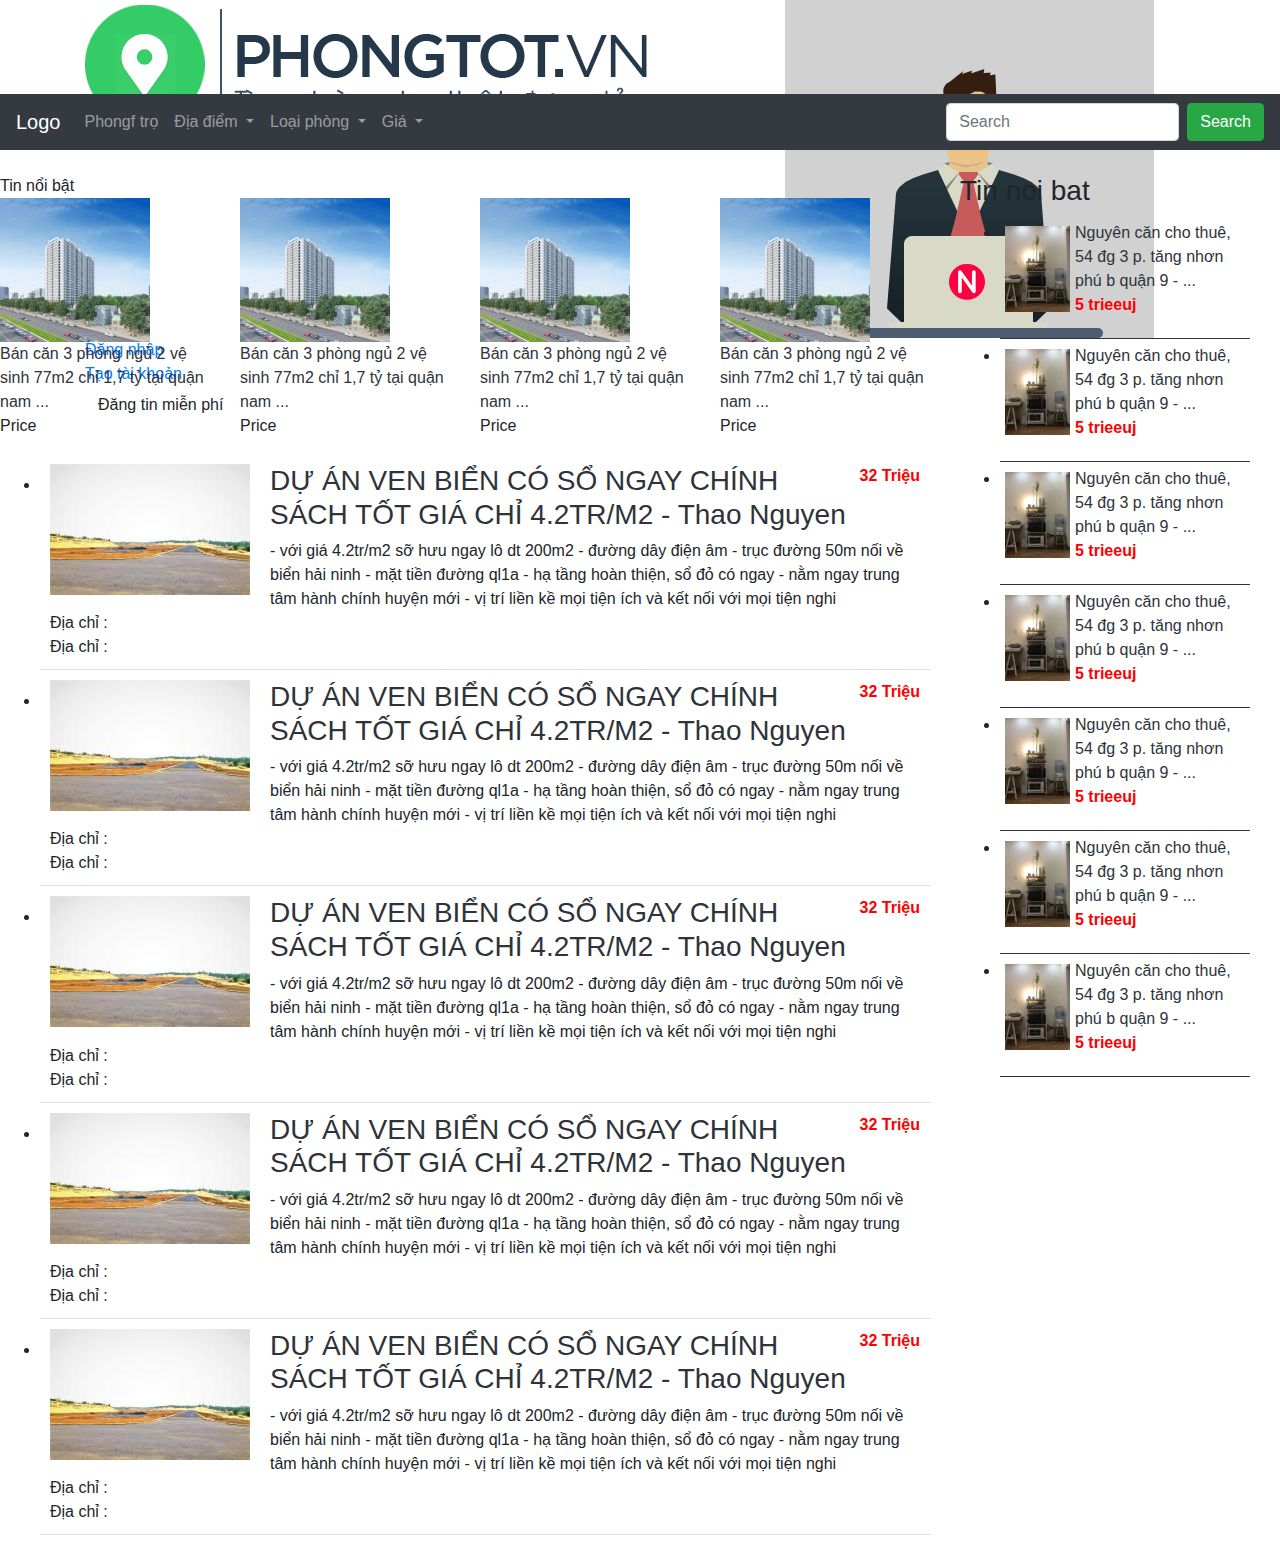
==== index.html @ c42480ae "fix post" ====
<!DOCTYPE html>
<html lang="en">
<head>
    <meta charset="UTF-8">
    <meta name="viewport" content="width=device-width, initial-scale=1.0">
    <title>Document</title>
    
    <link rel="stylesheet" href="https://maxcdn.bootstrapcdn.com/bootstrap/4.5.2/css/bootstrap.min.css">
    <script src="https://ajax.googleapis.com/ajax/libs/jquery/3.5.1/jquery.min.js"></script>
    <script src="https://cdnjs.cloudflare.com/ajax/libs/popper.js/1.16.0/umd/popper.min.js"></script>
    <script src="https://maxcdn.bootstrapcdn.com/bootstrap/4.5.2/js/bootstrap.min.js"></script>
    <link rel="stylesheet" href="css/style.css">
</head>
<body>
    <header id="header" class="header-top ">
        <div class="container">
            <div class="row">
                <div class="col-md-12">
                    <div class="pull-left">
                        <a class="logo" href="http://phongtot.vn"><img class="img-responsive" src="img/phongtot_logo.png"></a>
                    </div>
                    <div class="pull-right">
                                        <div class="header-top-avatar"><img class="img-responsive" src="img/avatar.png"></div>
                        <div class="header-top-user">
                            <div class="user-login"><a class="load_modal_login" href="#tab_auth_login" data-toggle="modal" data-target="#modal_auth">Đăng nhập</a></div>
                                                    <div class="user-register load_modal_register"><a href="javascript: void(0);" data-toggle="modal" data-target="#modal_auth">Tạo tài khoản</a></div>
                                                </div>
                                    </div>
                    <div class="pull-right">
                                        <a class="btn btn-submit-room load_modal_login" data-toggle="modal" data-target="#modal_auth" href="javascript: void(0);">Đăng tin miễn phí</a>
                                    </div>
                    
                </div>
            </div>
        </div>
    </header>
    <div class="clearfix"></div>
    
    

 <!-- slider -->
 <nav class="navbar navbar-expand-lg navbar-dark bg-dark searchbar " style="margin:24px 0;">
  <a class="navbar-brand" href="javascript:void(0)">Logo</a>
  <button class="navbar-toggler navbar-toggler-right" type="button" data-toggle="collapse" data-target="#navb">
    <span class="navbar-toggler-icon"></span>
  </button>

  <div class="collapse navbar-collapse" id="navb">
    <ul class="navbar-nav mr-auto">
     <li class="nav-item">
      <a class="nav-link" href="#">Phongf trọ</a>
    </li>
      <li class="nav-item dropdown">
        <a class="nav-link dropdown-toggle" href="#" id="navbardrop" data-toggle="dropdown">
          Địa điểm
        </a>
        <div class="dropdown-menu">
          <a class="dropdown-item" href="#">Link 1</a>
          <a class="dropdown-item" href="#">Link 2</a>
          <a class="dropdown-item" href="#">Link 3</a>
        </div>
      </li>
      <li class="nav-item dropdown">
        <a class="nav-link dropdown-toggle" href="#" id="navbardrop" data-toggle="dropdown">
          Loại phòng
        </a>
        <div class="dropdown-menu">
          <a class="dropdown-item" href="#">Link 1</a>
          <a class="dropdown-item" href="#">Link 2</a>
          <a class="dropdown-item" href="#">Link 3</a>
        </div>
      </li>
      <li class="nav-item dropdown">
        <a class="nav-link dropdown-toggle" href="#" id="navbardrop" data-toggle="dropdown">
          Giá
        </a>
        <div class="dropdown-menu">
          <a class="dropdown-item" href="#">Link 1</a>
          <a class="dropdown-item" href="#">Link 2</a>
          <a class="dropdown-item" href="#">Link 3</a>
        </div>
      </li>
    </ul>
    <form class="form-inline my-2 my-lg-0">
        
      <input class="form-control mr-sm-2 ipSeacrh" type="text" placeholder="Search">
      <button class="btn btn-success my-2 my-sm-0" type="button">Search</button>
    </form>
  </div>
</nav>
                    
<!-- end slider -->

<div class="content row">
    <div class="left-content col-9">
        <div class="hot-post">
            <div class="hot-post_title">
                Tin nổi bật
            </div>
            <div class="hot-post_content row">
                <div class="hot-room col">
                    <div class="new-room-img">
                        <a href=""><img src="img/new_room.jpg" alt=""></a>
            
                    </div>
                    <div class="basic-info">
                        <a href="">Bán căn 3 phòng ngủ 2 vệ sinh 77m2 chỉ 1,7 tỷ tại quận nam ...</a>
                        <p>Price</p>
                    </div>
                    
                </div>
                <div class="hot-room col">
                    <div class="new-room-img">
                        <a href=""><img src="img/new_room.jpg" alt=""></a>
            
                    </div>
                    <div class="basic-info">
                        <a href="">Bán căn 3 phòng ngủ 2 vệ sinh 77m2 chỉ 1,7 tỷ tại quận nam ...</a>
                        <p>Price</p>
                    </div>
                </div>
                <div class="hot-room col">
                    <div class="new-room-img">
                        <a href=""><img src="img/new_room.jpg" alt=""></a>
            
                    </div>
                    <div class="basic-info">
                        <a href="">Bán căn 3 phòng ngủ 2 vệ sinh 77m2 chỉ 1,7 tỷ tại quận nam ...</a>
                        <p>Price</p>
                    </div>
                </div>
                <div class="hot-room col">
                    <div class="new-room-img">
                        <a href=""><img src="img/new_room.jpg" alt=""></a>
            
                    </div>
                    <div class="basic-info">
                        <a href="">Bán căn 3 phòng ngủ 2 vệ sinh 77m2 chỉ 1,7 tỷ tại quận nam ...</a>
                        <p>Price</p>
                    </div>
                </div>
            </div>
        </div>
        <div class="exp-post">
            <ul class="room_post_list">
                <li class="room_post rp1">
                    <div class="room_post_img">
                        <a href=""><img src="img/room_post1.jpg" alt=""></a>
                    </div>
                    <div class="room_post_content">
                        <p class="price"><span>32 Triệu</span></p>
                        <h3 class="title"><a href="">DỰ ÁN VEN BIỂN CÓ SỔ NGAY CHÍNH SÁCH TỐT GIÁ CHỈ 4.2TR/M2 - Thao Nguyen</a></h3>
                        
                        <div class="intro">- với giá 4.2tr/m2 sỡ hưu ngay lô dt 200m2 - đường dây điện âm - 
                            trục đường 50m nối về biển hải ninh - mặt tiền đường ql1a - hạ tầng hoàn thiện, 
                            sổ đỏ có ngay - nằm ngay trung tâm hành chính huyện mới - vị trí liền kề mọi tiện ích 
                            và kết nối với mọi tiện nghi
                        </div>
                        <div class="info1">
                            Địa chỉ :
                        </div>
                        <div class="info2">
                            Địa chỉ :
                        </div>
                    </div>
                    <div class="clear"></div>
                </li>
                <li class="room_post rp1">
                    <div class="room_post_img">
                        <a href=""><img src="img/room_post1.jpg" alt=""></a>
                    </div>
                    <div class="room_post_content">
                        <p class="price"><span>32 Triệu</span></p>
                        <h3 class="title"><a href="">DỰ ÁN VEN BIỂN CÓ SỔ NGAY CHÍNH SÁCH TỐT GIÁ CHỈ 4.2TR/M2 - Thao Nguyen</a></h3>
                        
                        <div class="intro">- với giá 4.2tr/m2 sỡ hưu ngay lô dt 200m2 - đường dây điện âm - 
                            trục đường 50m nối về biển hải ninh - mặt tiền đường ql1a - hạ tầng hoàn thiện, 
                            sổ đỏ có ngay - nằm ngay trung tâm hành chính huyện mới - vị trí liền kề mọi tiện ích 
                            và kết nối với mọi tiện nghi
                        </div>
                        <div class="info1">
                            Địa chỉ :
                        </div>
                        <div class="info2">
                            Địa chỉ :
                        </div>
                    </div><div class="clear"></div>
                </li>
                <li class="room_post rp1">
                    <div class="room_post_img">
                        <a href=""><img src="img/room_post1.jpg" alt=""></a>
                    </div>
                    <div class="room_post_content">
                        <p class="price"><span>32 Triệu</span></p>
                        <h3 class="title"><a href="">DỰ ÁN VEN BIỂN CÓ SỔ NGAY CHÍNH SÁCH TỐT GIÁ CHỈ 4.2TR/M2 - Thao Nguyen</a></h3>
                        
                        <div class="intro">- với giá 4.2tr/m2 sỡ hưu ngay lô dt 200m2 - đường dây điện âm - 
                            trục đường 50m nối về biển hải ninh - mặt tiền đường ql1a - hạ tầng hoàn thiện, 
                            sổ đỏ có ngay - nằm ngay trung tâm hành chính huyện mới - vị trí liền kề mọi tiện ích 
                            và kết nối với mọi tiện nghi
                        </div>
                        <div class="info1">
                            Địa chỉ :
                        </div>
                        <div class="info2">
                            Địa chỉ :
                        </div>
                    </div><div class="clear"></div>
                </li>
                <li class="room_post rp1">
                    <div class="room_post_img">
                        <a href=""><img src="img/room_post1.jpg" alt=""></a>
                    </div>
                    <div class="room_post_content">
                        <p class="price"><span>32 Triệu</span></p>
                        <h3 class="title"><a href="">DỰ ÁN VEN BIỂN CÓ SỔ NGAY CHÍNH SÁCH TỐT GIÁ CHỈ 4.2TR/M2 - Thao Nguyen</a></h3>
                        
                        <div class="intro">- với giá 4.2tr/m2 sỡ hưu ngay lô dt 200m2 - đường dây điện âm - 
                            trục đường 50m nối về biển hải ninh - mặt tiền đường ql1a - hạ tầng hoàn thiện, 
                            sổ đỏ có ngay - nằm ngay trung tâm hành chính huyện mới - vị trí liền kề mọi tiện ích 
                            và kết nối với mọi tiện nghi
                        </div>
                        <div class="info1">
                            Địa chỉ :
                        </div>
                        <div class="info2">
                            Địa chỉ :
                        </div>
                    </div><div class="clear"></div>
                </li>
                <li class="room_post rp1">
                    <div class="room_post_img">
                        <a href=""><img src="img/room_post1.jpg" alt=""></a>
                    </div>
                    <div class="room_post_content">
                        <p class="price"><span>32 Triệu</span></p>
                        <h3 class="title"><a href="">DỰ ÁN VEN BIỂN CÓ SỔ NGAY CHÍNH SÁCH TỐT GIÁ CHỈ 4.2TR/M2 - Thao Nguyen</a></h3>
                        
                        <div class="intro">- với giá 4.2tr/m2 sỡ hưu ngay lô dt 200m2 - đường dây điện âm - 
                            trục đường 50m nối về biển hải ninh - mặt tiền đường ql1a - hạ tầng hoàn thiện, 
                            sổ đỏ có ngay - nằm ngay trung tâm hành chính huyện mới - vị trí liền kề mọi tiện ích 
                            và kết nối với mọi tiện nghi
                        </div>
                        <div class="info1">
                            Địa chỉ :
                        </div>
                        <div class="info2">
                            Địa chỉ :
                        </div>
                    </div><div class="clear"></div>
                </li>
            </ul>
        </div>
    </div>
    <div class="right-content col-3">
        <div class="right_title">
            <h3>Tin noi bat</h3>
        </div>
        <ul class="right_room_list">
            <li class="rr_post">
                <a href="" class="img"><img src="img/anh_1.jpg" alt=""></a>
                <a href="" class="title">Nguyên căn cho thuê, 54 đg 3 p. tăng nhơn phú b quận 9 - ...</a>
                <p class="price">5 trieeuj</p>
                <div class="clear"></div>

            </li>
            <li class="rr_post">
                <a href="" class="img"><img src="img/anh_1.jpg" alt=""></a>
                <a href="" class="title">Nguyên căn cho thuê, 54 đg 3 p. tăng nhơn phú b quận 9 - ...</a>
                <p class="price">5 trieeuj</p>
                <div class="clear"></div>
            </li>
            <li class="rr_post">
                <a href="" class="img"><img src="img/anh_1.jpg" alt=""></a>
                <a href="" class="title">Nguyên căn cho thuê, 54 đg 3 p. tăng nhơn phú b quận 9 - ...</a>
                <p class="price">5 trieeuj</p><div class="clear"></div>
            </li>
            <li class="rr_post">
                <a href="" class="img"><img src="img/anh_1.jpg" alt=""></a>
                <a href="" class="title">Nguyên căn cho thuê, 54 đg 3 p. tăng nhơn phú b quận 9 - ...</a>
                <p class="price">5 trieeuj</p><div class="clear"></div>
            </li>
            <li class="rr_post">
                <a href="" class="img"><img src="img/anh_1.jpg" alt=""></a>
                <a href="" class="title">Nguyên căn cho thuê, 54 đg 3 p. tăng nhơn phú b quận 9 - ...</a>
                <p class="price">5 trieeuj</p><div class="clear"></div>
            </li>
            <li class="rr_post">
                <a href="" class="img"><img src="img/anh_1.jpg" alt=""></a>
                <a href="" class="title">Nguyên căn cho thuê, 54 đg 3 p. tăng nhơn phú b quận 9 - ...</a>
                <p class="price">5 trieeuj</p><div class="clear"></div>
            </li>
            <li class="rr_post">
                <a href="" class="img"><img src="img/anh_1.jpg" alt=""></a>
                <a href="" class="title">Nguyên căn cho thuê, 54 đg 3 p. tăng nhơn phú b quận 9 - ...</a>
                <p class="price">5 trieeuj</p><div class="clear"></div>
            </li>
        </ul>
    </div>
</div>
 <!-- Start footer -->
 
</body>
</html>
---- css/style.css ----
body {
    font-family: 'Open Sans', Tahoma, Arial, sans-serif;
}

.header-top {
    background: #ffffff;
    ;
    color: #FFF;
    height: 70px;
    width: 100%;
}

.container {
    width: 100%;
}

.pull-left {
    float: left;
}

#id_back_top {
    width: 100%;
    height: 65px;
    float: left;
}

.fa-home {
    color: #33cc66;
    margin-left: 0.5rem;
}

.navbar-brand img {
    max-width: 100%;
    height: auto;
}

.content {
    width: 100%;
    display: -webkit-box;
    background: #fff;
}

.content a {
    color: #2e3339;
    text-decoration: none;
}

ul .room_post_list {
    list-style-type: none;
}

.room_post {
    width: 100%;
    padding: 10px;
    padding-right: 10px;
    border-bottom: 1px solid rgb(224, 224, 224);
}

.room_post .room_post_img {
    width: 200px;
    float: left;
    margin-right: 20px;
}

.room_post_content .price {
    float: right;
    color: red;
    font-weight: bolder;
}

.right_room_list {
    width: 100%;
}

.right_room_list .rr_post {
    padding: 5px 0px;
    border-bottom: #2e3339 solid 1px;
}

.right_room_list .rr_post .img {
    float: left;
    display: block;
    overflow: hidden;
    width: 30%;
}

.right_room_list .rr_post a img {
    width: 100%;
    height: 70%;
    padding: 5px;
}

.right_room_list .rr_post .title {
    padding-left: 2%;
    display: block;
}

.right_room_list .rr_post .price {
    color: red;
    font-weight: bold;
}

.clear {
    clear: both;
}
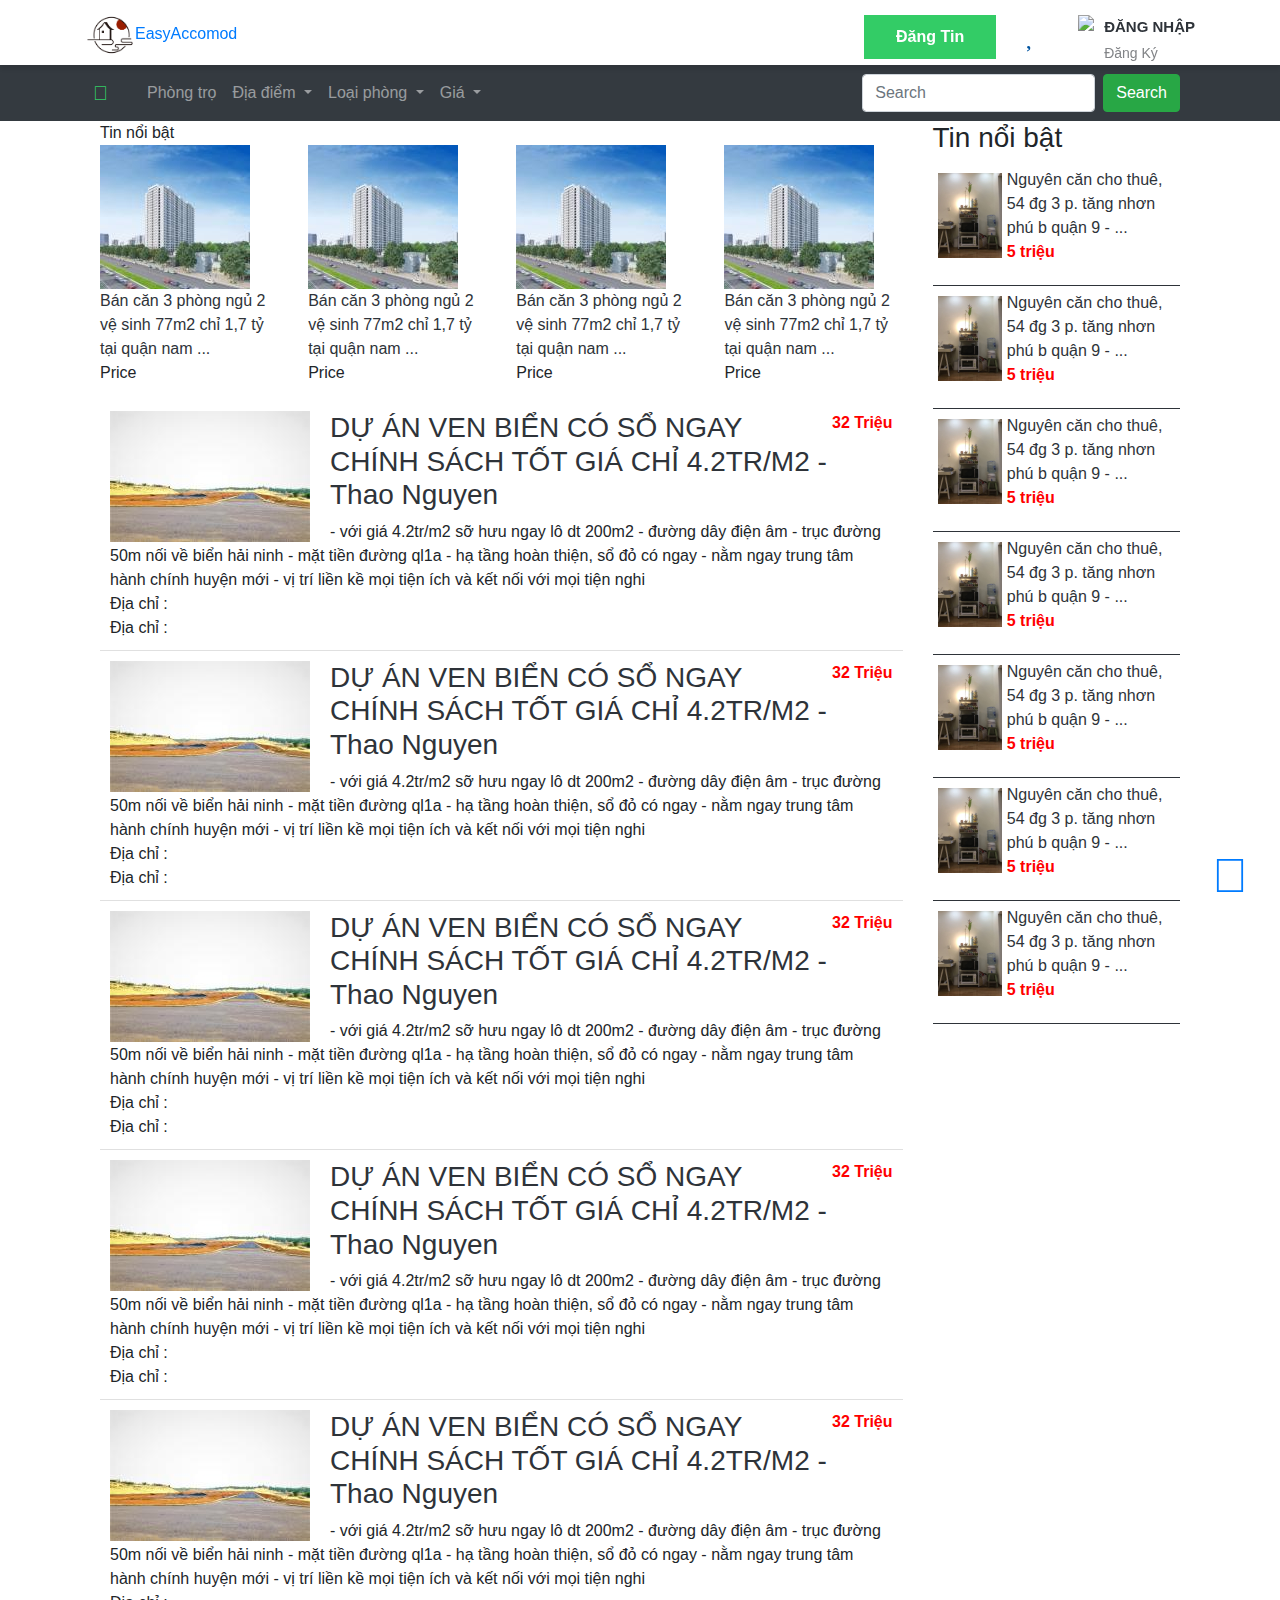
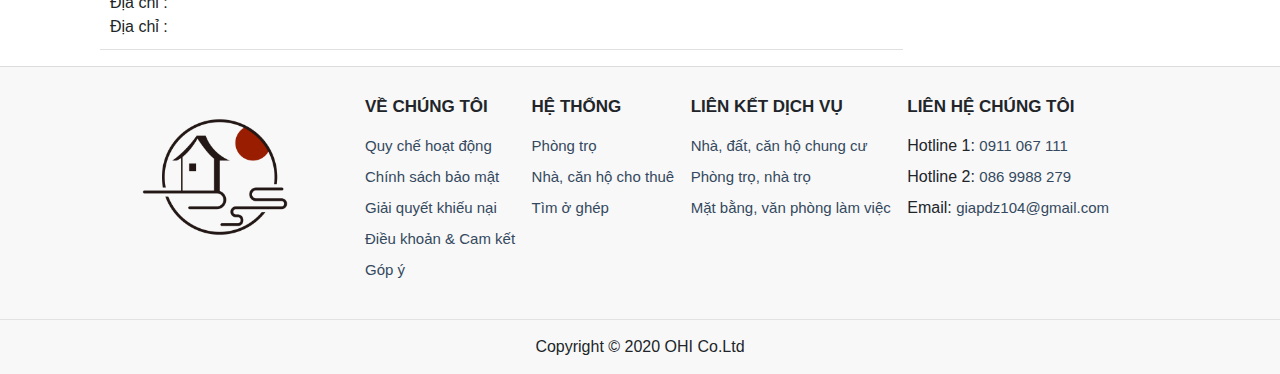
==== commit 9f02f776: "Merge branch 'main' of https://github.com/dinhngochieu21/web_nhatro into main" ====
--- a/index.html
+++ b/index.html
@@ -1,306 +1,288 @@
 <!DOCTYPE html>
 <html lang="en">
+
 <head>
     <meta charset="UTF-8">
     <meta name="viewport" content="width=device-width, initial-scale=1.0">
     <title>Document</title>
-    
-    <link rel="stylesheet" href="https://maxcdn.bootstrapcdn.com/bootstrap/4.5.2/css/bootstrap.min.css">
+    <link rel="stylesheet" href="https://use.fontawesome.com/releases/v5.7.0/css/all.css" integrity="sha384-lZN37f5QGtY3VHgisS14W3ExzMWZxybE1SJSEsQp9S+oqd12jhcu+A56Ebc1zFSJ" crossorigin="anonymous">
+    <link rel="stylesheet" href="css/fontawesome.min.css">
+    <link rel="stylesheet" href="css/bootstrap.min.css">
+    <link rel="stylesheet" href="css/style.css">
     <script src="https://ajax.googleapis.com/ajax/libs/jquery/3.5.1/jquery.min.js"></script>
-    <script src="https://cdnjs.cloudflare.com/ajax/libs/popper.js/1.16.0/umd/popper.min.js"></script>
-    <script src="https://maxcdn.bootstrapcdn.com/bootstrap/4.5.2/js/bootstrap.min.js"></script>
-    <link rel="stylesheet" href="css/style.css">
+    <script>
+        $(function() {
+            $("#header").load("header.html");
+            $("#footer").load("footer.html");
+        });
+    </script>
 </head>
+
 <body>
-    <header id="header" class="header-top ">
+    <div id="id_back_top"></div>
+    <div id="header"></div>
+    <!-- slider -->
+    <nav class="navbar navbar-expand-lg navbar-dark bg-dark searchbar ">
         <div class="container">
-            <div class="row">
-                <div class="col-md-12">
-                    <div class="pull-left">
-                        <a class="logo" href="http://phongtot.vn"><img class="img-responsive" src="img/phongtot_logo.png"></a>
-                    </div>
-                    <div class="pull-right">
-                                        <div class="header-top-avatar"><img class="img-responsive" src="img/avatar.png"></div>
-                        <div class="header-top-user">
-                            <div class="user-login"><a class="load_modal_login" href="#tab_auth_login" data-toggle="modal" data-target="#modal_auth">Đăng nhập</a></div>
-                                                    <div class="user-register load_modal_register"><a href="javascript: void(0);" data-toggle="modal" data-target="#modal_auth">Tạo tài khoản</a></div>
-                                                </div>
-                                    </div>
-                    <div class="pull-right">
-                                        <a class="btn btn-submit-room load_modal_login" data-toggle="modal" data-target="#modal_auth" href="javascript: void(0);">Đăng tin miễn phí</a>
-                                    </div>
-                    
-                </div>
-            </div>
-        </div>
-    </header>
-    <div class="clearfix"></div>
-    
-    
-
- <!-- slider -->
- <nav class="navbar navbar-expand-lg navbar-dark bg-dark searchbar " style="margin:24px 0;">
-  <a class="navbar-brand" href="javascript:void(0)">Logo</a>
-  <button class="navbar-toggler navbar-toggler-right" type="button" data-toggle="collapse" data-target="#navb">
-    <span class="navbar-toggler-icon"></span>
-  </button>
-
-  <div class="collapse navbar-collapse" id="navb">
-    <ul class="navbar-nav mr-auto">
-     <li class="nav-item">
-      <a class="nav-link" href="#">Phongf trọ</a>
-    </li>
-      <li class="nav-item dropdown">
-        <a class="nav-link dropdown-toggle" href="#" id="navbardrop" data-toggle="dropdown">
+            <div class="navbar-header">
+                <a class="navbar-brand" href="index.html"><span class="fas fa-home"></span></a>
+            </div>
+
+            <div class="container collapse navbar-collapse" id="navb">
+                <ul class="navbar-nav mr-auto">
+                    <li class="nav-item">
+                        <a class="nav-link" href="#">Phòng trọ</a>
+                    </li>
+                    <li class="nav-item dropdown">
+                        <a class="nav-link dropdown-toggle" href="#" id="navbardrop" data-toggle="dropdown">
           Địa điểm
         </a>
-        <div class="dropdown-menu">
-          <a class="dropdown-item" href="#">Link 1</a>
-          <a class="dropdown-item" href="#">Link 2</a>
-          <a class="dropdown-item" href="#">Link 3</a>
-        </div>
-      </li>
-      <li class="nav-item dropdown">
-        <a class="nav-link dropdown-toggle" href="#" id="navbardrop" data-toggle="dropdown">
+                        <div class="dropdown-menu">
+                            <a class="dropdown-item" href="#">Link 1</a>
+                            <a class="dropdown-item" href="#">Link 2</a>
+                            <a class="dropdown-item" href="#">Link 3</a>
+                        </div>
+                    </li>
+                    <li class="nav-item dropdown">
+                        <a class="nav-link dropdown-toggle" href="#" id="navbardrop" data-toggle="dropdown">
           Loại phòng
         </a>
-        <div class="dropdown-menu">
-          <a class="dropdown-item" href="#">Link 1</a>
-          <a class="dropdown-item" href="#">Link 2</a>
-          <a class="dropdown-item" href="#">Link 3</a>
-        </div>
-      </li>
-      <li class="nav-item dropdown">
-        <a class="nav-link dropdown-toggle" href="#" id="navbardrop" data-toggle="dropdown">
+                        <div class="dropdown-menu">
+                            <a class="dropdown-item" href="#">Link 1</a>
+                            <a class="dropdown-item" href="#">Link 2</a>
+                            <a class="dropdown-item" href="#">Link 3</a>
+                        </div>
+                    </li>
+                    <li class="nav-item dropdown">
+                        <a class="nav-link dropdown-toggle" href="#" id="navbardrop" data-toggle="dropdown">
           Giá
         </a>
-        <div class="dropdown-menu">
-          <a class="dropdown-item" href="#">Link 1</a>
-          <a class="dropdown-item" href="#">Link 2</a>
-          <a class="dropdown-item" href="#">Link 3</a>
+                        <div class="dropdown-menu">
+                            <a class="dropdown-item" href="#">Link 1</a>
+                            <a class="dropdown-item" href="#">Link 2</a>
+                            <a class="dropdown-item" href="#">Link 3</a>
+                        </div>
+                    </li>
+                </ul>
+                <form class="form-inline my-2 my-lg-0">
+
+                    <input class="form-control mr-sm-2 ipSeacrh" type="text" placeholder="Search">
+                    <button class="btn btn-success my-2 my-sm-0" type="button">Search</button>
+                </form>
+            </div>
         </div>
-      </li>
-    </ul>
-    <form class="form-inline my-2 my-lg-0">
-        
-      <input class="form-control mr-sm-2 ipSeacrh" type="text" placeholder="Search">
-      <button class="btn btn-success my-2 my-sm-0" type="button">Search</button>
-    </form>
-  </div>
-</nav>
-                    
-<!-- end slider -->
-
-<div class="content row">
-    <div class="left-content col-9">
-        <div class="hot-post">
-            <div class="hot-post_title">
-                Tin nổi bật
-            </div>
-            <div class="hot-post_content row">
-                <div class="hot-room col">
-                    <div class="new-room-img">
-                        <a href=""><img src="img/new_room.jpg" alt=""></a>
-            
-                    </div>
-                    <div class="basic-info">
-                        <a href="">Bán căn 3 phòng ngủ 2 vệ sinh 77m2 chỉ 1,7 tỷ tại quận nam ...</a>
-                        <p>Price</p>
-                    </div>
-                    
+    </nav>
+
+    <!-- end slider -->
+
+    <div class="content container">
+        <div class="left-content col-9">
+            <div class="hot-post">
+                <div class="hot-post_title">
+                    Tin nổi bật
                 </div>
-                <div class="hot-room col">
-                    <div class="new-room-img">
-                        <a href=""><img src="img/new_room.jpg" alt=""></a>
-            
-                    </div>
-                    <div class="basic-info">
-                        <a href="">Bán căn 3 phòng ngủ 2 vệ sinh 77m2 chỉ 1,7 tỷ tại quận nam ...</a>
-                        <p>Price</p>
+                <div class="hot-post_content row">
+                    <div class="hot-room col">
+                        <div class="new-room-img">
+                            <a href=""><img src="img/new_room.jpg" alt=""></a>
+
+                        </div>
+                        <div class="basic-info">
+                            <a href="">Bán căn 3 phòng ngủ 2 vệ sinh 77m2 chỉ 1,7 tỷ tại quận nam ...</a>
+                            <p>Price</p>
+                        </div>
+
+                    </div>
+                    <div class="hot-room col">
+                        <div class="new-room-img">
+                            <a href=""><img src="img/new_room.jpg" alt=""></a>
+
+                        </div>
+                        <div class="basic-info">
+                            <a href="">Bán căn 3 phòng ngủ 2 vệ sinh 77m2 chỉ 1,7 tỷ tại quận nam ...</a>
+                            <p>Price</p>
+                        </div>
+                    </div>
+                    <div class="hot-room col">
+                        <div class="new-room-img">
+                            <a href=""><img src="img/new_room.jpg" alt=""></a>
+
+                        </div>
+                        <div class="basic-info">
+                            <a href="">Bán căn 3 phòng ngủ 2 vệ sinh 77m2 chỉ 1,7 tỷ tại quận nam ...</a>
+                            <p>Price</p>
+                        </div>
+                    </div>
+                    <div class="hot-room col">
+                        <div class="new-room-img">
+                            <a href=""><img src="img/new_room.jpg" alt=""></a>
+
+                        </div>
+                        <div class="basic-info">
+                            <a href="">Bán căn 3 phòng ngủ 2 vệ sinh 77m2 chỉ 1,7 tỷ tại quận nam ...</a>
+                            <p>Price</p>
+                        </div>
                     </div>
                 </div>
-                <div class="hot-room col">
-                    <div class="new-room-img">
-                        <a href=""><img src="img/new_room.jpg" alt=""></a>
-            
-                    </div>
-                    <div class="basic-info">
-                        <a href="">Bán căn 3 phòng ngủ 2 vệ sinh 77m2 chỉ 1,7 tỷ tại quận nam ...</a>
-                        <p>Price</p>
-                    </div>
-                </div>
-                <div class="hot-room col">
-                    <div class="new-room-img">
-                        <a href=""><img src="img/new_room.jpg" alt=""></a>
-            
-                    </div>
-                    <div class="basic-info">
-                        <a href="">Bán căn 3 phòng ngủ 2 vệ sinh 77m2 chỉ 1,7 tỷ tại quận nam ...</a>
-                        <p>Price</p>
-                    </div>
-                </div>
+            </div>
+            <div class="exp-post">
+                <ul class="room_post_list">
+                    <li class="room_post rp1">
+                        <div class="room_post_img">
+                            <a href="#"><img src="img/room_post1.jpg" alt=""></a>
+                        </div>
+                        <div class="room_post_content">
+                            <p class="price"><span>32 Triệu</span></p>
+                            <h3 class="title"><a href="">DỰ ÁN VEN BIỂN CÓ SỔ NGAY CHÍNH SÁCH TỐT GIÁ CHỈ 4.2TR/M2 - Thao Nguyen</a></h3>
+
+                            <div class="intro">- với giá 4.2tr/m2 sỡ hưu ngay lô dt 200m2 - đường dây điện âm - trục đường 50m nối về biển hải ninh - mặt tiền đường ql1a - hạ tầng hoàn thiện, sổ đỏ có ngay - nằm ngay trung tâm hành chính huyện mới - vị trí liền kề mọi tiện
+                                ích và kết nối với mọi tiện nghi
+                            </div>
+                            <div class="info1">
+                                Địa chỉ :
+                            </div>
+                            <div class="info2">
+                                Địa chỉ :
+                            </div>
+                        </div>
+                        <div class="clear"></div>
+                    </li>
+                    <li class="room_post rp1">
+                        <div class="room_post_img">
+                            <a href=""><img src="img/room_post1.jpg" alt=""></a>
+                        </div>
+                        <div class="room_post_content">
+                            <p class="price"><span>32 Triệu</span></p>
+                            <h3 class="title"><a href="">DỰ ÁN VEN BIỂN CÓ SỔ NGAY CHÍNH SÁCH TỐT GIÁ CHỈ 4.2TR/M2 - Thao Nguyen</a></h3>
+
+                            <div class="intro">- với giá 4.2tr/m2 sỡ hưu ngay lô dt 200m2 - đường dây điện âm - trục đường 50m nối về biển hải ninh - mặt tiền đường ql1a - hạ tầng hoàn thiện, sổ đỏ có ngay - nằm ngay trung tâm hành chính huyện mới - vị trí liền kề mọi tiện
+                                ích và kết nối với mọi tiện nghi
+                            </div>
+                            <div class="info1">
+                                Địa chỉ :
+                            </div>
+                            <div class="info2">
+                                Địa chỉ :
+                            </div>
+                        </div>
+                        <div class="clear"></div>
+                    </li>
+                    <li class="room_post rp1">
+                        <div class="room_post_img">
+                            <a href=""><img src="img/room_post1.jpg" alt=""></a>
+                        </div>
+                        <div class="room_post_content">
+                            <p class="price"><span>32 Triệu</span></p>
+                            <h3 class="title"><a href="">DỰ ÁN VEN BIỂN CÓ SỔ NGAY CHÍNH SÁCH TỐT GIÁ CHỈ 4.2TR/M2 - Thao Nguyen</a></h3>
+
+                            <div class="intro">- với giá 4.2tr/m2 sỡ hưu ngay lô dt 200m2 - đường dây điện âm - trục đường 50m nối về biển hải ninh - mặt tiền đường ql1a - hạ tầng hoàn thiện, sổ đỏ có ngay - nằm ngay trung tâm hành chính huyện mới - vị trí liền kề mọi tiện
+                                ích và kết nối với mọi tiện nghi
+                            </div>
+                            <div class="info1">
+                                Địa chỉ :
+                            </div>
+                            <div class="info2">
+                                Địa chỉ :
+                            </div>
+                        </div>
+                        <div class="clear"></div>
+                    </li>
+                    <li class="room_post rp1">
+                        <div class="room_post_img">
+                            <a href=""><img src="img/room_post1.jpg" alt=""></a>
+                        </div>
+                        <div class="room_post_content">
+                            <p class="price"><span>32 Triệu</span></p>
+                            <h3 class="title"><a href="">DỰ ÁN VEN BIỂN CÓ SỔ NGAY CHÍNH SÁCH TỐT GIÁ CHỈ 4.2TR/M2 - Thao Nguyen</a></h3>
+
+                            <div class="intro">- với giá 4.2tr/m2 sỡ hưu ngay lô dt 200m2 - đường dây điện âm - trục đường 50m nối về biển hải ninh - mặt tiền đường ql1a - hạ tầng hoàn thiện, sổ đỏ có ngay - nằm ngay trung tâm hành chính huyện mới - vị trí liền kề mọi tiện
+                                ích và kết nối với mọi tiện nghi
+                            </div>
+                            <div class="info1">
+                                Địa chỉ :
+                            </div>
+                            <div class="info2">
+                                Địa chỉ :
+                            </div>
+                        </div>
+                        <div class="clear"></div>
+                    </li>
+                    <li class="room_post rp1">
+                        <div class="room_post_img">
+                            <a href=""><img src="img/room_post1.jpg" alt=""></a>
+                        </div>
+                        <div class="room_post_content">
+                            <p class="price"><span>32 Triệu</span></p>
+                            <h3 class="title"><a href="">DỰ ÁN VEN BIỂN CÓ SỔ NGAY CHÍNH SÁCH TỐT GIÁ CHỈ 4.2TR/M2 - Thao Nguyen</a></h3>
+
+                            <div class="intro">- với giá 4.2tr/m2 sỡ hưu ngay lô dt 200m2 - đường dây điện âm - trục đường 50m nối về biển hải ninh - mặt tiền đường ql1a - hạ tầng hoàn thiện, sổ đỏ có ngay - nằm ngay trung tâm hành chính huyện mới - vị trí liền kề mọi tiện
+                                ích và kết nối với mọi tiện nghi
+                            </div>
+                            <div class="info1">
+                                Địa chỉ :
+                            </div>
+                            <div class="info2">
+                                Địa chỉ :
+                            </div>
+                        </div>
+                        <div class="clear"></div>
+                    </li>
+                </ul>
             </div>
         </div>
-        <div class="exp-post">
-            <ul class="room_post_list">
-                <li class="room_post rp1">
-                    <div class="room_post_img">
-                        <a href=""><img src="img/room_post1.jpg" alt=""></a>
-                    </div>
-                    <div class="room_post_content">
-                        <p class="price"><span>32 Triệu</span></p>
-                        <h3 class="title"><a href="">DỰ ÁN VEN BIỂN CÓ SỔ NGAY CHÍNH SÁCH TỐT GIÁ CHỈ 4.2TR/M2 - Thao Nguyen</a></h3>
-                        
-                        <div class="intro">- với giá 4.2tr/m2 sỡ hưu ngay lô dt 200m2 - đường dây điện âm - 
-                            trục đường 50m nối về biển hải ninh - mặt tiền đường ql1a - hạ tầng hoàn thiện, 
-                            sổ đỏ có ngay - nằm ngay trung tâm hành chính huyện mới - vị trí liền kề mọi tiện ích 
-                            và kết nối với mọi tiện nghi
-                        </div>
-                        <div class="info1">
-                            Địa chỉ :
-                        </div>
-                        <div class="info2">
-                            Địa chỉ :
-                        </div>
-                    </div>
-                    <div class="clear"></div>
-                </li>
-                <li class="room_post rp1">
-                    <div class="room_post_img">
-                        <a href=""><img src="img/room_post1.jpg" alt=""></a>
-                    </div>
-                    <div class="room_post_content">
-                        <p class="price"><span>32 Triệu</span></p>
-                        <h3 class="title"><a href="">DỰ ÁN VEN BIỂN CÓ SỔ NGAY CHÍNH SÁCH TỐT GIÁ CHỈ 4.2TR/M2 - Thao Nguyen</a></h3>
-                        
-                        <div class="intro">- với giá 4.2tr/m2 sỡ hưu ngay lô dt 200m2 - đường dây điện âm - 
-                            trục đường 50m nối về biển hải ninh - mặt tiền đường ql1a - hạ tầng hoàn thiện, 
-                            sổ đỏ có ngay - nằm ngay trung tâm hành chính huyện mới - vị trí liền kề mọi tiện ích 
-                            và kết nối với mọi tiện nghi
-                        </div>
-                        <div class="info1">
-                            Địa chỉ :
-                        </div>
-                        <div class="info2">
-                            Địa chỉ :
-                        </div>
-                    </div><div class="clear"></div>
-                </li>
-                <li class="room_post rp1">
-                    <div class="room_post_img">
-                        <a href=""><img src="img/room_post1.jpg" alt=""></a>
-                    </div>
-                    <div class="room_post_content">
-                        <p class="price"><span>32 Triệu</span></p>
-                        <h3 class="title"><a href="">DỰ ÁN VEN BIỂN CÓ SỔ NGAY CHÍNH SÁCH TỐT GIÁ CHỈ 4.2TR/M2 - Thao Nguyen</a></h3>
-                        
-                        <div class="intro">- với giá 4.2tr/m2 sỡ hưu ngay lô dt 200m2 - đường dây điện âm - 
-                            trục đường 50m nối về biển hải ninh - mặt tiền đường ql1a - hạ tầng hoàn thiện, 
-                            sổ đỏ có ngay - nằm ngay trung tâm hành chính huyện mới - vị trí liền kề mọi tiện ích 
-                            và kết nối với mọi tiện nghi
-                        </div>
-                        <div class="info1">
-                            Địa chỉ :
-                        </div>
-                        <div class="info2">
-                            Địa chỉ :
-                        </div>
-                    </div><div class="clear"></div>
-                </li>
-                <li class="room_post rp1">
-                    <div class="room_post_img">
-                        <a href=""><img src="img/room_post1.jpg" alt=""></a>
-                    </div>
-                    <div class="room_post_content">
-                        <p class="price"><span>32 Triệu</span></p>
-                        <h3 class="title"><a href="">DỰ ÁN VEN BIỂN CÓ SỔ NGAY CHÍNH SÁCH TỐT GIÁ CHỈ 4.2TR/M2 - Thao Nguyen</a></h3>
-                        
-                        <div class="intro">- với giá 4.2tr/m2 sỡ hưu ngay lô dt 200m2 - đường dây điện âm - 
-                            trục đường 50m nối về biển hải ninh - mặt tiền đường ql1a - hạ tầng hoàn thiện, 
-                            sổ đỏ có ngay - nằm ngay trung tâm hành chính huyện mới - vị trí liền kề mọi tiện ích 
-                            và kết nối với mọi tiện nghi
-                        </div>
-                        <div class="info1">
-                            Địa chỉ :
-                        </div>
-                        <div class="info2">
-                            Địa chỉ :
-                        </div>
-                    </div><div class="clear"></div>
-                </li>
-                <li class="room_post rp1">
-                    <div class="room_post_img">
-                        <a href=""><img src="img/room_post1.jpg" alt=""></a>
-                    </div>
-                    <div class="room_post_content">
-                        <p class="price"><span>32 Triệu</span></p>
-                        <h3 class="title"><a href="">DỰ ÁN VEN BIỂN CÓ SỔ NGAY CHÍNH SÁCH TỐT GIÁ CHỈ 4.2TR/M2 - Thao Nguyen</a></h3>
-                        
-                        <div class="intro">- với giá 4.2tr/m2 sỡ hưu ngay lô dt 200m2 - đường dây điện âm - 
-                            trục đường 50m nối về biển hải ninh - mặt tiền đường ql1a - hạ tầng hoàn thiện, 
-                            sổ đỏ có ngay - nằm ngay trung tâm hành chính huyện mới - vị trí liền kề mọi tiện ích 
-                            và kết nối với mọi tiện nghi
-                        </div>
-                        <div class="info1">
-                            Địa chỉ :
-                        </div>
-                        <div class="info2">
-                            Địa chỉ :
-                        </div>
-                    </div><div class="clear"></div>
+        <div class="right-content col-3">
+            <div class="right_title">
+                <h3>Tin nổi bật</h3>
+            </div>
+            <ul class="right_room_list">
+                <li class="rr_post">
+                    <a href="" class="img"><img src="img/anh_1.jpg" alt=""></a>
+                    <a href="" class="title">Nguyên căn cho thuê, 54 đg 3 p. tăng nhơn phú b quận 9 - ...</a>
+                    <p class="price">5 triệu</p>
+                    <div class="clear"></div>
+
+                </li>
+                <li class="rr_post">
+                    <a href="" class="img"><img src="img/anh_1.jpg" alt=""></a>
+                    <a href="" class="title">Nguyên căn cho thuê, 54 đg 3 p. tăng nhơn phú b quận 9 - ...</a>
+                    <p class="price">5 triệu</p>
+                    <div class="clear"></div>
+                </li>
+                <li class="rr_post">
+                    <a href="" class="img"><img src="img/anh_1.jpg" alt=""></a>
+                    <a href="" class="title">Nguyên căn cho thuê, 54 đg 3 p. tăng nhơn phú b quận 9 - ...</a>
+                    <p class="price">5 triệu</p>
+                    <div class="clear"></div>
+                </li>
+                <li class="rr_post">
+                    <a href="" class="img"><img src="img/anh_1.jpg" alt=""></a>
+                    <a href="" class="title">Nguyên căn cho thuê, 54 đg 3 p. tăng nhơn phú b quận 9 - ...</a>
+                    <p class="price">5 triệu</p>
+                    <div class="clear"></div>
+                </li>
+                <li class="rr_post">
+                    <a href="" class="img"><img src="img/anh_1.jpg" alt=""></a>
+                    <a href="" class="title">Nguyên căn cho thuê, 54 đg 3 p. tăng nhơn phú b quận 9 - ...</a>
+                    <p class="price">5 triệu</p>
+                    <div class="clear"></div>
+                </li>
+                <li class="rr_post">
+                    <a href="" class="img"><img src="img/anh_1.jpg" alt=""></a>
+                    <a href="" class="title">Nguyên căn cho thuê, 54 đg 3 p. tăng nhơn phú b quận 9 - ...</a>
+                    <p class="price">5 triệu</p>
+                    <div class="clear"></div>
+                </li>
+                <li class="rr_post">
+                    <a href="" class="img"><img src="img/anh_1.jpg" alt=""></a>
+                    <a href="" class="title">Nguyên căn cho thuê, 54 đg 3 p. tăng nhơn phú b quận 9 - ...</a>
+                    <p class="price">5 triệu</p>
+                    <div class="clear"></div>
                 </li>
             </ul>
         </div>
     </div>
-    <div class="right-content col-3">
-        <div class="right_title">
-            <h3>Tin noi bat</h3>
-        </div>
-        <ul class="right_room_list">
-            <li class="rr_post">
-                <a href="" class="img"><img src="img/anh_1.jpg" alt=""></a>
-                <a href="" class="title">Nguyên căn cho thuê, 54 đg 3 p. tăng nhơn phú b quận 9 - ...</a>
-                <p class="price">5 trieeuj</p>
-                <div class="clear"></div>
-
-            </li>
-            <li class="rr_post">
-                <a href="" class="img"><img src="img/anh_1.jpg" alt=""></a>
-                <a href="" class="title">Nguyên căn cho thuê, 54 đg 3 p. tăng nhơn phú b quận 9 - ...</a>
-                <p class="price">5 trieeuj</p>
-                <div class="clear"></div>
-            </li>
-            <li class="rr_post">
-                <a href="" class="img"><img src="img/anh_1.jpg" alt=""></a>
-                <a href="" class="title">Nguyên căn cho thuê, 54 đg 3 p. tăng nhơn phú b quận 9 - ...</a>
-                <p class="price">5 trieeuj</p><div class="clear"></div>
-            </li>
-            <li class="rr_post">
-                <a href="" class="img"><img src="img/anh_1.jpg" alt=""></a>
-                <a href="" class="title">Nguyên căn cho thuê, 54 đg 3 p. tăng nhơn phú b quận 9 - ...</a>
-                <p class="price">5 trieeuj</p><div class="clear"></div>
-            </li>
-            <li class="rr_post">
-                <a href="" class="img"><img src="img/anh_1.jpg" alt=""></a>
-                <a href="" class="title">Nguyên căn cho thuê, 54 đg 3 p. tăng nhơn phú b quận 9 - ...</a>
-                <p class="price">5 trieeuj</p><div class="clear"></div>
-            </li>
-            <li class="rr_post">
-                <a href="" class="img"><img src="img/anh_1.jpg" alt=""></a>
-                <a href="" class="title">Nguyên căn cho thuê, 54 đg 3 p. tăng nhơn phú b quận 9 - ...</a>
-                <p class="price">5 trieeuj</p><div class="clear"></div>
-            </li>
-            <li class="rr_post">
-                <a href="" class="img"><img src="img/anh_1.jpg" alt=""></a>
-                <a href="" class="title">Nguyên căn cho thuê, 54 đg 3 p. tăng nhơn phú b quận 9 - ...</a>
-                <p class="price">5 trieeuj</p><div class="clear"></div>
-            </li>
-        </ul>
-    </div>
-</div>
- <!-- Start footer -->
- 
+    <!-- Start footer -->
+    <div id="footer"></div>
 </body>
-</html>
-
-
+
+</html>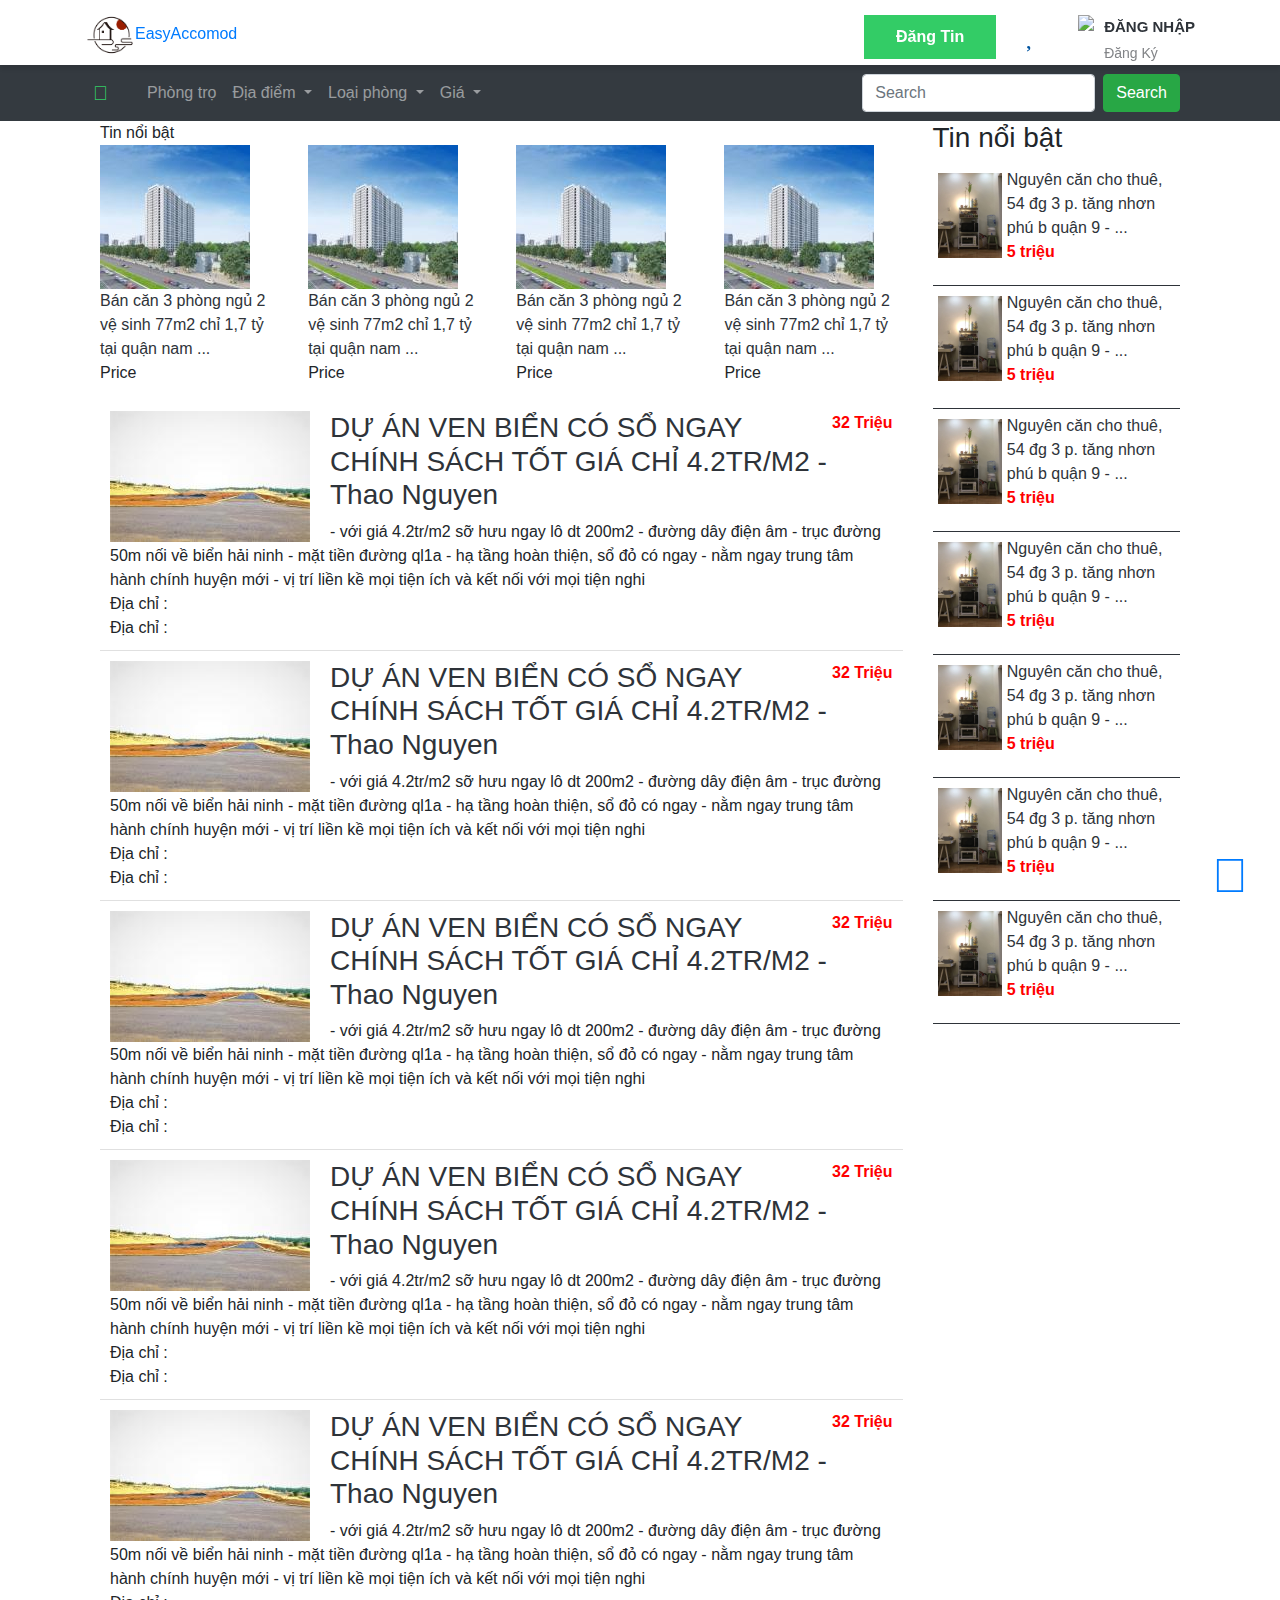
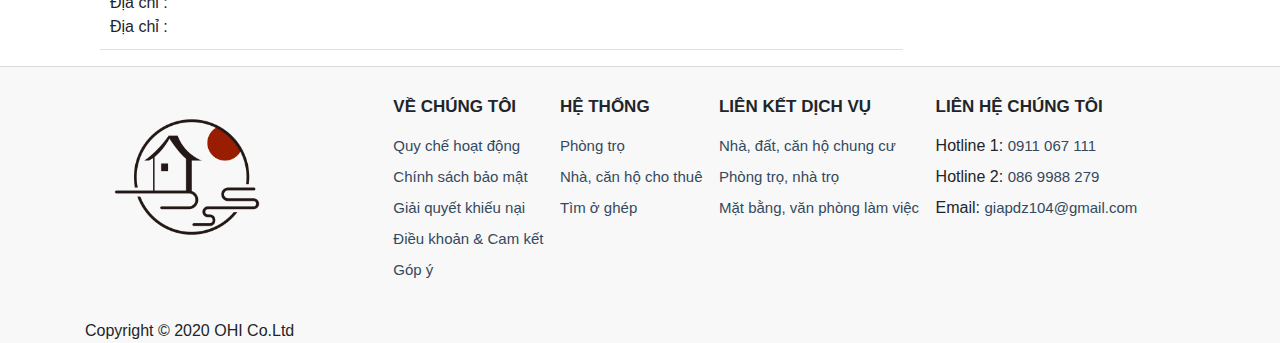
==== commit 321f13f0: "thêm header footer" ====
--- a/index.html
+++ b/index.html
@@ -8,6 +8,9 @@
     <link rel="stylesheet" href="https://use.fontawesome.com/releases/v5.7.0/css/all.css" integrity="sha384-lZN37f5QGtY3VHgisS14W3ExzMWZxybE1SJSEsQp9S+oqd12jhcu+A56Ebc1zFSJ" crossorigin="anonymous">
     <link rel="stylesheet" href="css/fontawesome.min.css">
     <link rel="stylesheet" href="css/bootstrap.min.css">
+    <link rel="stylesheet" href="https://maxcdn.bootstrapcdn.com/bootstrap/4.5.2/css/bootstrap.min.css">
+    <script src="https://cdnjs.cloudflare.com/ajax/libs/popper.js/1.16.0/umd/popper.min.js"></script>
+    <script src="https://maxcdn.bootstrapcdn.com/bootstrap/4.5.2/js/bootstrap.min.js"></script>
     <link rel="stylesheet" href="css/style.css">
     <script src="https://ajax.googleapis.com/ajax/libs/jquery/3.5.1/jquery.min.js"></script>
     <script>
--- a/css/style.css
+++ b/css/style.css
@@ -1,13 +1,5 @@
 body {
     font-family: 'Open Sans', Tahoma, Arial, sans-serif;
-}
-
-.header-top {
-    background: #ffffff;
-    ;
-    color: #FFF;
-    height: 70px;
-    width: 100%;
 }
 
 .container {
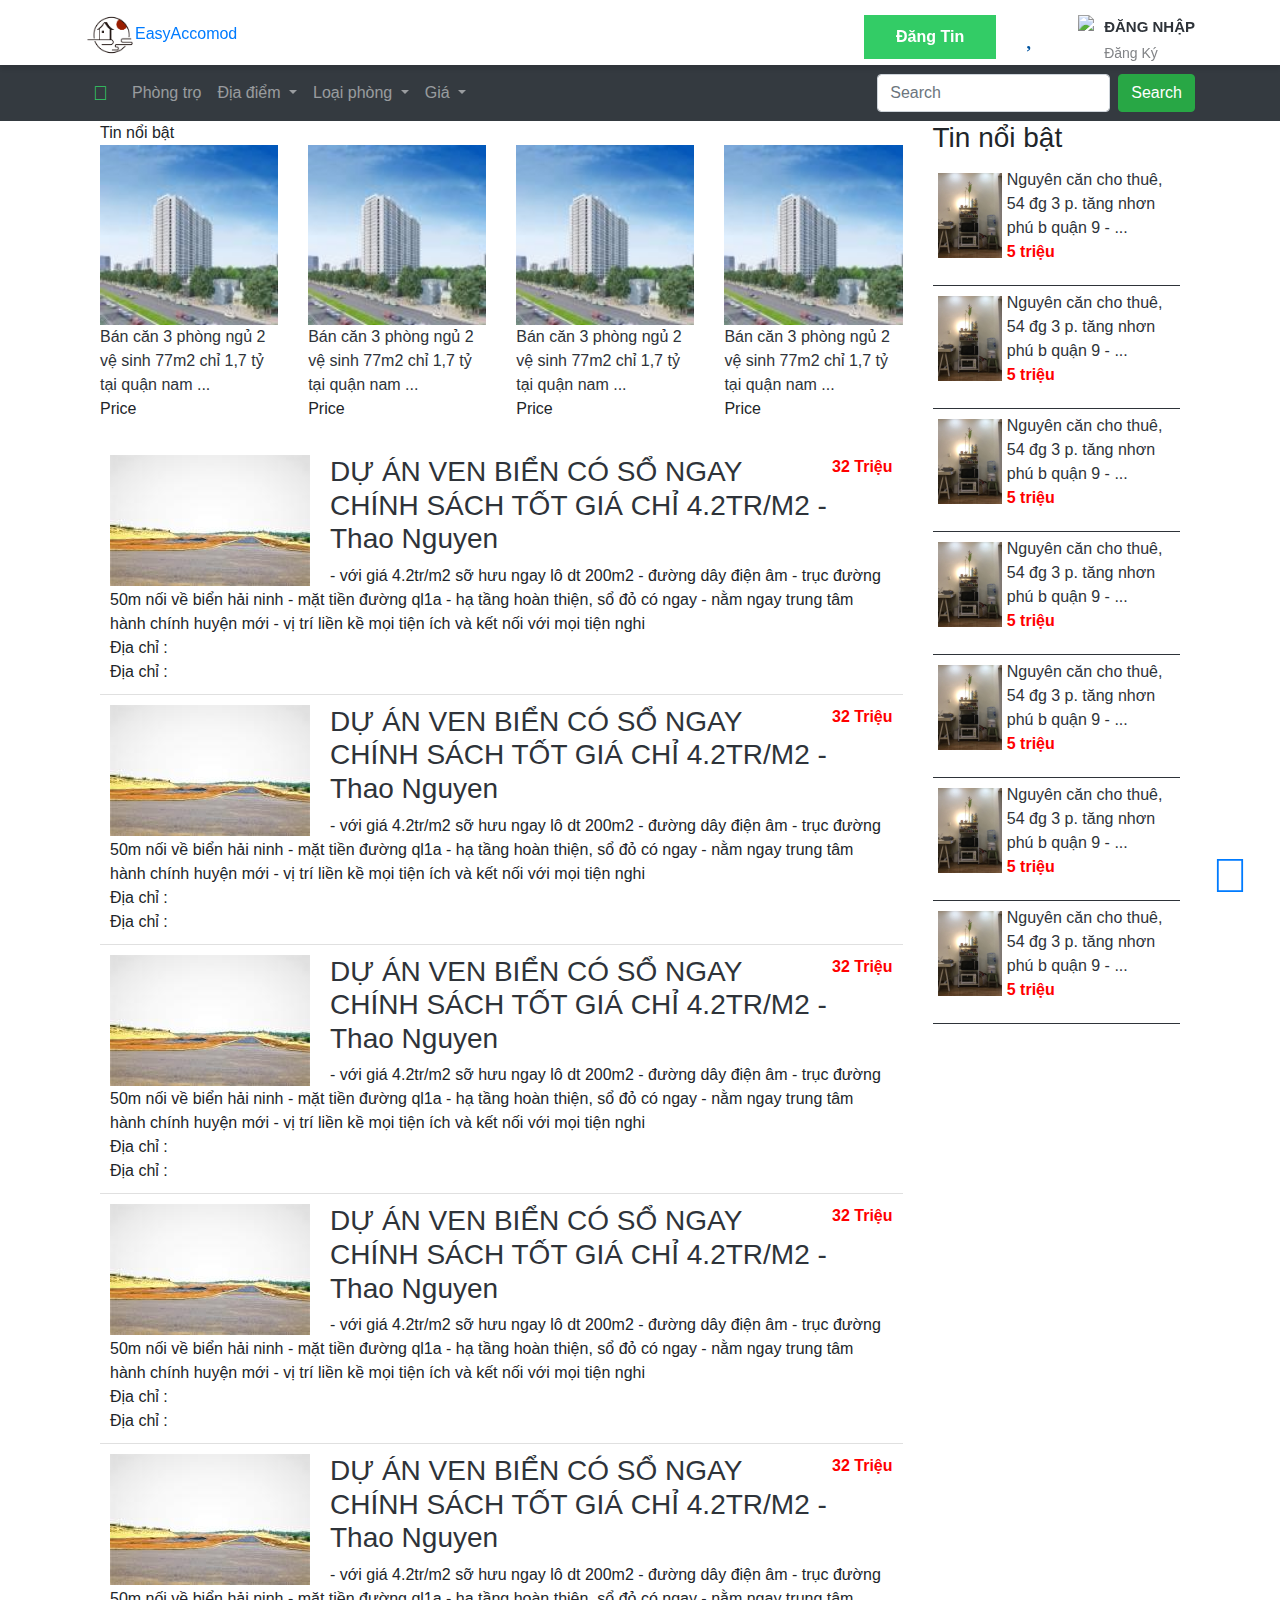
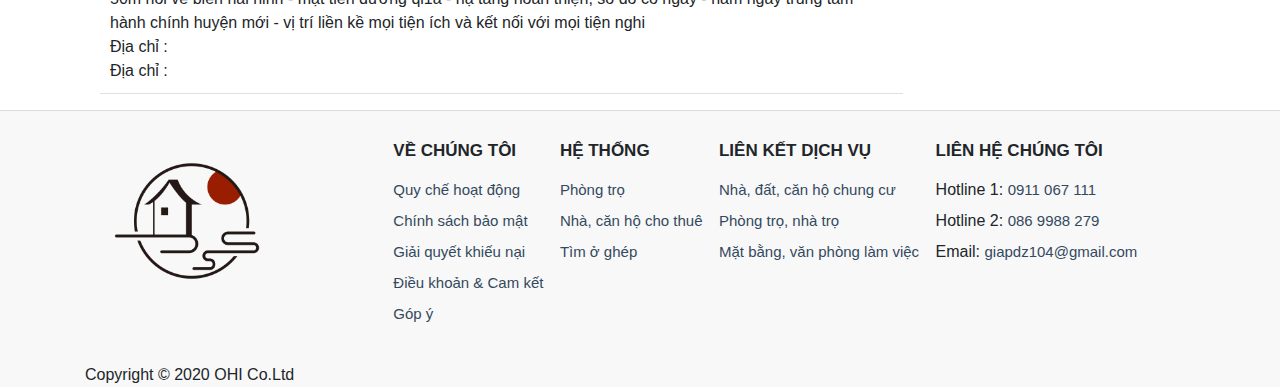
==== commit d2af7d90: "1" ====
--- a/index.html
+++ b/index.html
@@ -7,7 +7,7 @@
     <title>Document</title>
     <link rel="stylesheet" href="https://use.fontawesome.com/releases/v5.7.0/css/all.css" integrity="sha384-lZN37f5QGtY3VHgisS14W3ExzMWZxybE1SJSEsQp9S+oqd12jhcu+A56Ebc1zFSJ" crossorigin="anonymous">
     <link rel="stylesheet" href="css/fontawesome.min.css">
-    <link rel="stylesheet" href="css/bootstrap.min.css">
+    
     <link rel="stylesheet" href="https://maxcdn.bootstrapcdn.com/bootstrap/4.5.2/css/bootstrap.min.css">
     <script src="https://cdnjs.cloudflare.com/ajax/libs/popper.js/1.16.0/umd/popper.min.js"></script>
     <script src="https://maxcdn.bootstrapcdn.com/bootstrap/4.5.2/js/bootstrap.min.js"></script>
@@ -30,8 +30,10 @@
             <div class="navbar-header">
                 <a class="navbar-brand" href="index.html"><span class="fas fa-home"></span></a>
             </div>
-
-            <div class="container collapse navbar-collapse" id="navb">
+            <button class="navbar-toggler" type="button" data-toggle="collapse" data-target="#collapsibleNavbar">
+                <span class="navbar-toggler-icon"></span>
+            </button>
+            <div class=" collapse navbar-collapse" id="collapsibleNavbar">
                 <ul class="navbar-nav mr-auto">
                     <li class="nav-item">
                         <a class="nav-link" href="#">Phòng trọ</a>
@@ -41,35 +43,36 @@
           Địa điểm
         </a>
                         <div class="dropdown-menu">
-                            <a class="dropdown-item" href="#">Link 1</a>
-                            <a class="dropdown-item" href="#">Link 2</a>
-                            <a class="dropdown-item" href="#">Link 3</a>
+                            <a class="dropdown-item" href="#">Hà Nội</a>
+                            <a class="dropdown-item" href="#">Thái Bình</a>
+                            <a class="dropdown-item" href="#">Nam Định</a>
                         </div>
                     </li>
                     <li class="nav-item dropdown">
-                        <a class="nav-link dropdown-toggle" href="#" id="navbardrop" data-toggle="dropdown">
+                        <a class="nav-link dropdown-toggle" href="#" id="room-type" data-toggle="dropdown">
           Loại phòng
         </a>
                         <div class="dropdown-menu">
-                            <a class="dropdown-item" href="#">Link 1</a>
-                            <a class="dropdown-item" href="#">Link 2</a>
-                            <a class="dropdown-item" href="#">Link 3</a>
+                            <a class="dropdown-item" href="#"> dự án</a>
+                            <a class="dropdown-item" href="#">1 - 2 triệu</a>
+                            <a class="dropdown-item" href="#">2 - 3 triệu</a>
                         </div>
                     </li>
                     <li class="nav-item dropdown">
-                        <a class="nav-link dropdown-toggle" href="#" id="navbardrop" data-toggle="dropdown">
+                        <a class="nav-link dropdown-toggle" href="#" id="price" data-toggle="dropdown">
           Giá
         </a>
                         <div class="dropdown-menu">
-                            <a class="dropdown-item" href="#">Link 1</a>
-                            <a class="dropdown-item" href="#">Link 2</a>
-                            <a class="dropdown-item" href="#">Link 3</a>
+                            
+                            <a class="dropdown-item" href="#"> 1 triệu</a>
+                            <a class="dropdown-item" href="#">1 - 2 triệu</a>
+                            <a class="dropdown-item" href="#">2 - 3 triệu</a>
                         </div>
                     </li>
                 </ul>
                 <form class="form-inline my-2 my-lg-0">
 
-                    <input class="form-control mr-sm-2 ipSeacrh" type="text" placeholder="Search">
+                    <input class="form-control mr-sm-2 " type="text" id="myInput" placeholder="Search">
                     <button class="btn btn-success my-2 my-sm-0" type="button">Search</button>
                 </form>
             </div>
@@ -79,6 +82,7 @@
     <!-- end slider -->
 
     <div class="content container">
+        
         <div class="left-content col-9">
             <div class="hot-post">
                 <div class="hot-post_title">
--- a/css/style.css
+++ b/css/style.css
@@ -94,4 +94,26 @@
 
 .clear {
     clear: both;
+}
+
+.hot-room {
+    height: 300px;
+}
+
+.new-room-img {
+    height: 60%;
+    width: 100%;
+}
+
+.new-room-img img {
+    width: 100%;
+    height: 100%;
+    
+}
+
+
+.room_post_img img {
+    width: 100%;
+    height: 100%;
+    
 }